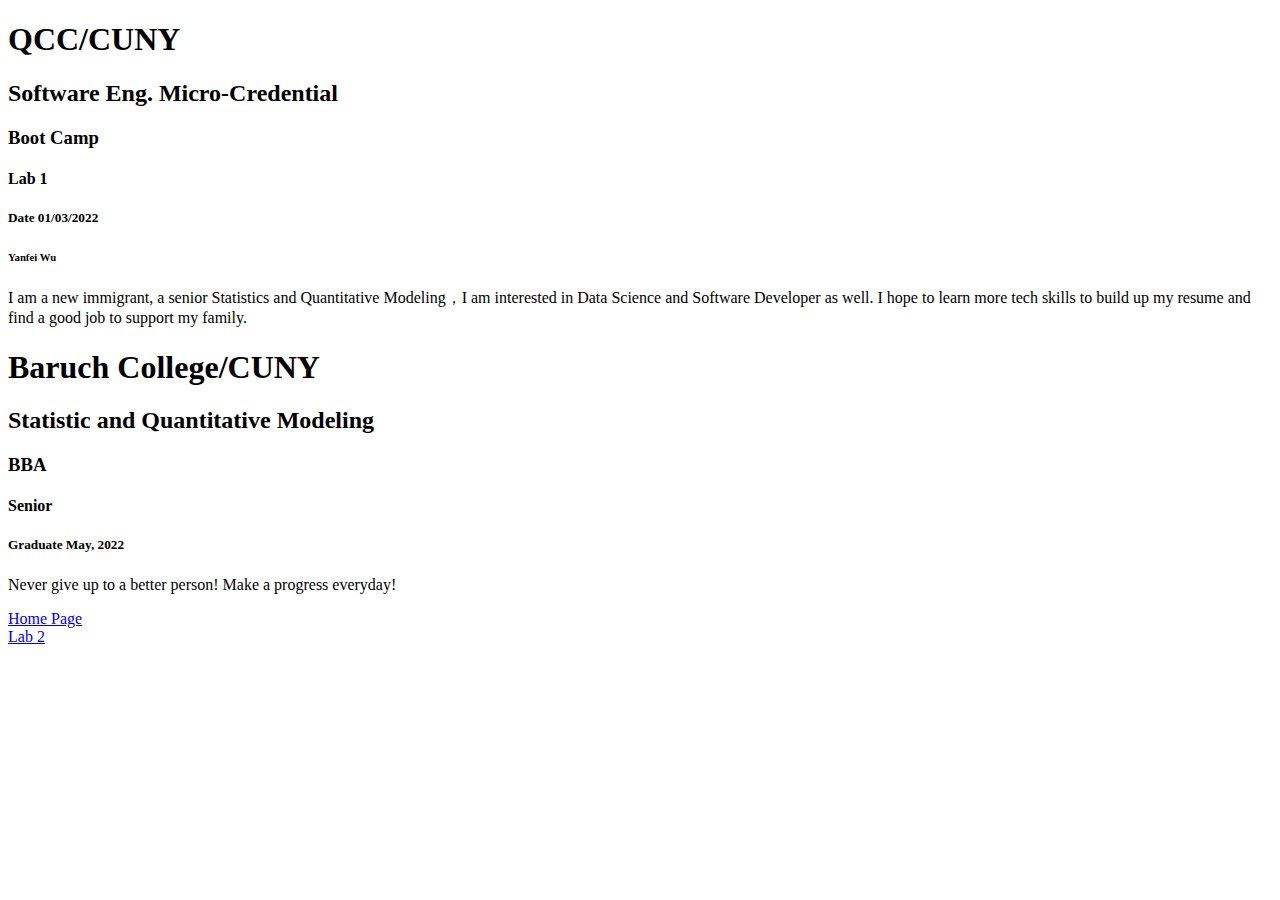
==== Labs/Lab1/Lb1.html @ 5f87a46b "Initial commit" ====
<!DOCTYPE html>
<html>
  <head>
    <title> Lab 1 Yanfei Wu:)</title>
  </head>
<body>
<h1> QCC/CUNY</h1>
<h2>Software Eng. Micro-Credential</h2>
<h3>Boot Camp</h3>
<h4>Lab 1</h4>
<h5>Date 01/03/2022</h5>
<h6>Yanfei Wu</h6>
<p> I am a new immigrant, a senior Statistics and Quantitative Modeling，I am interested in Data Science and Software Developer as well. I hope to learn more tech skills to build up my resume and find a good job to support my family.
</body> 
</html>


<html>
<body>
<h1>Baruch College/CUNY</h1>
<h2>Statistic and Quantitative Modeling</h2>
<h3>BBA</h3>
<h4>Senior</h4>
<h5>Graduate May, 2022</h5>
<p> Never give up to a better person! Make a progress everyday!</p>
<a href="../../">Home Page</a>
<br>
<a href="../Lab2/Lb2.html">Lab 2</a>
</body>
</html>
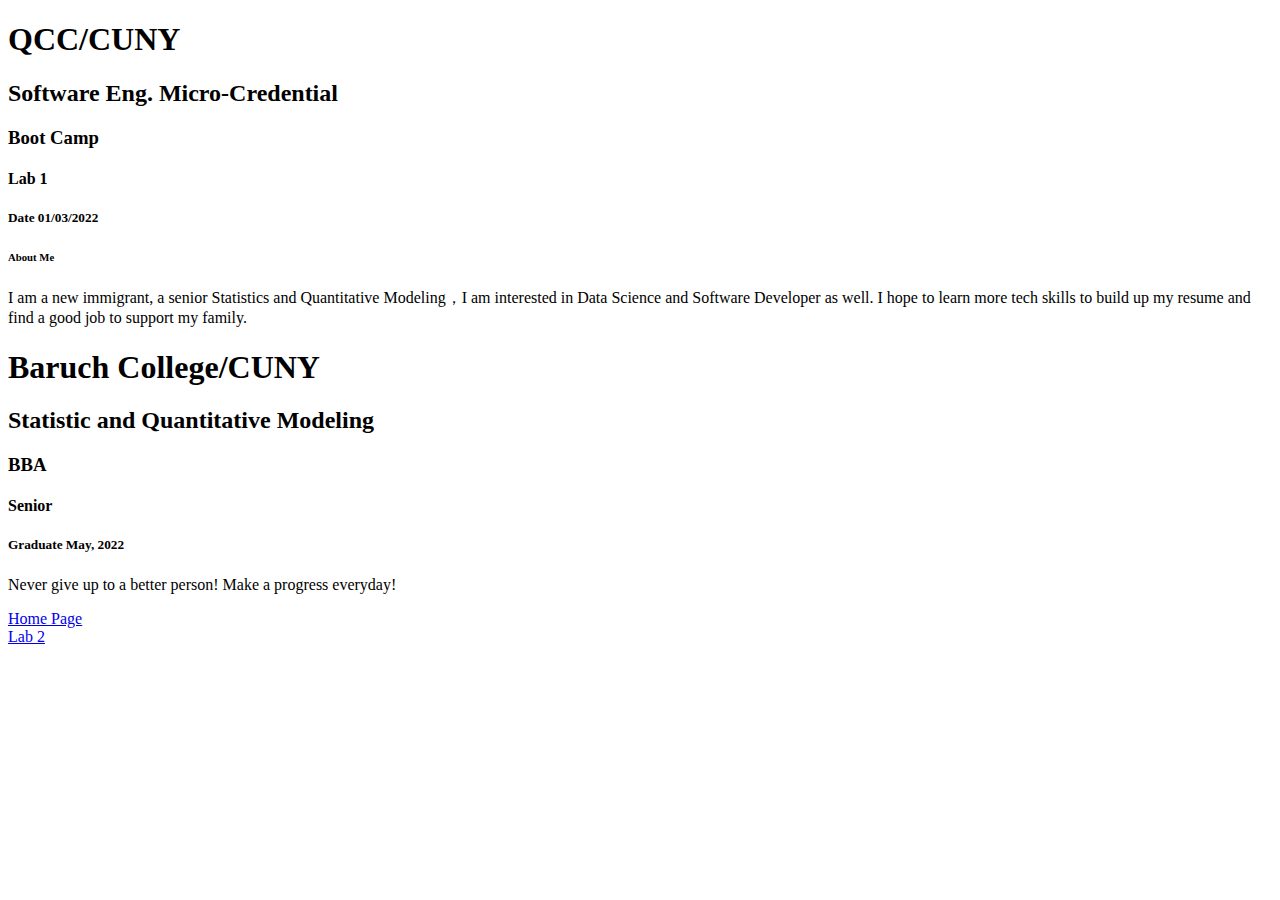
==== commit 42bb5919: "Updated Lab4" ====
--- a/Labs/Lab1/Lb1.html
+++ b/Labs/Lab1/Lb1.html
@@ -9,7 +9,7 @@
 <h3>Boot Camp</h3>
 <h4>Lab 1</h4>
 <h5>Date 01/03/2022</h5>
-<h6>Yanfei Wu</h6>
+<h6>About Me</h6>
 <p> I am a new immigrant, a senior Statistics and Quantitative Modeling，I am interested in Data Science and Software Developer as well. I hope to learn more tech skills to build up my resume and find a good job to support my family.
 </body> 
 </html>
